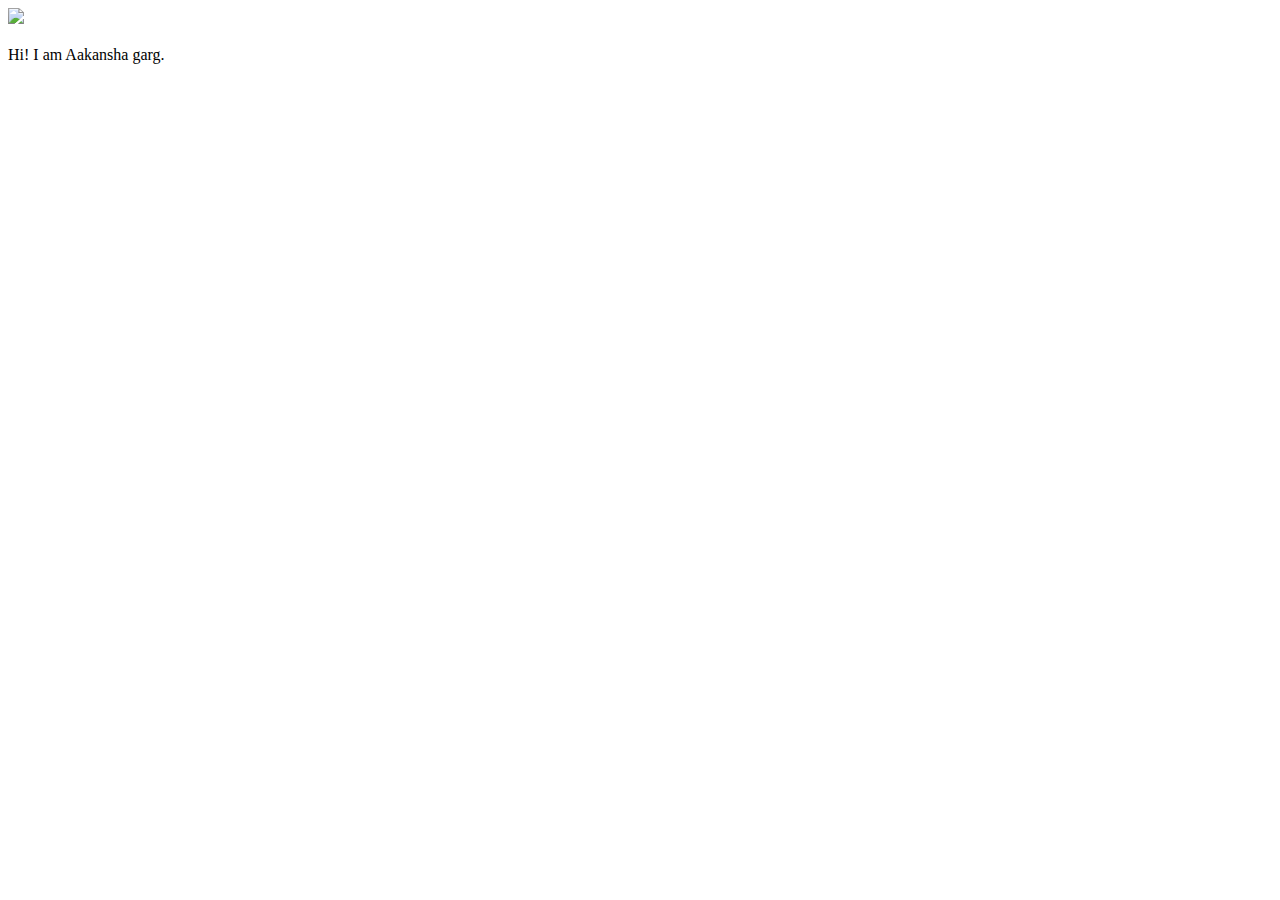
==== ui/index.html @ ee8b2552 "[imad-console] Updates ui/index.html" ====
<!doctype html>
<html>
    <head>
        <link href="/ui/style.css" rel="stylesheet" />
    </head>
    <body>
        <div class="center">
            <img src="/ui/madi.png" class="img-medium"/>
        </div>
        <br>
        <div class="center text-big bold">
            Hi! I am Aakansha garg.
        </div>
        <script type="text/javascript" src="/ui/main.js">
        </script>
    </body>
</html>
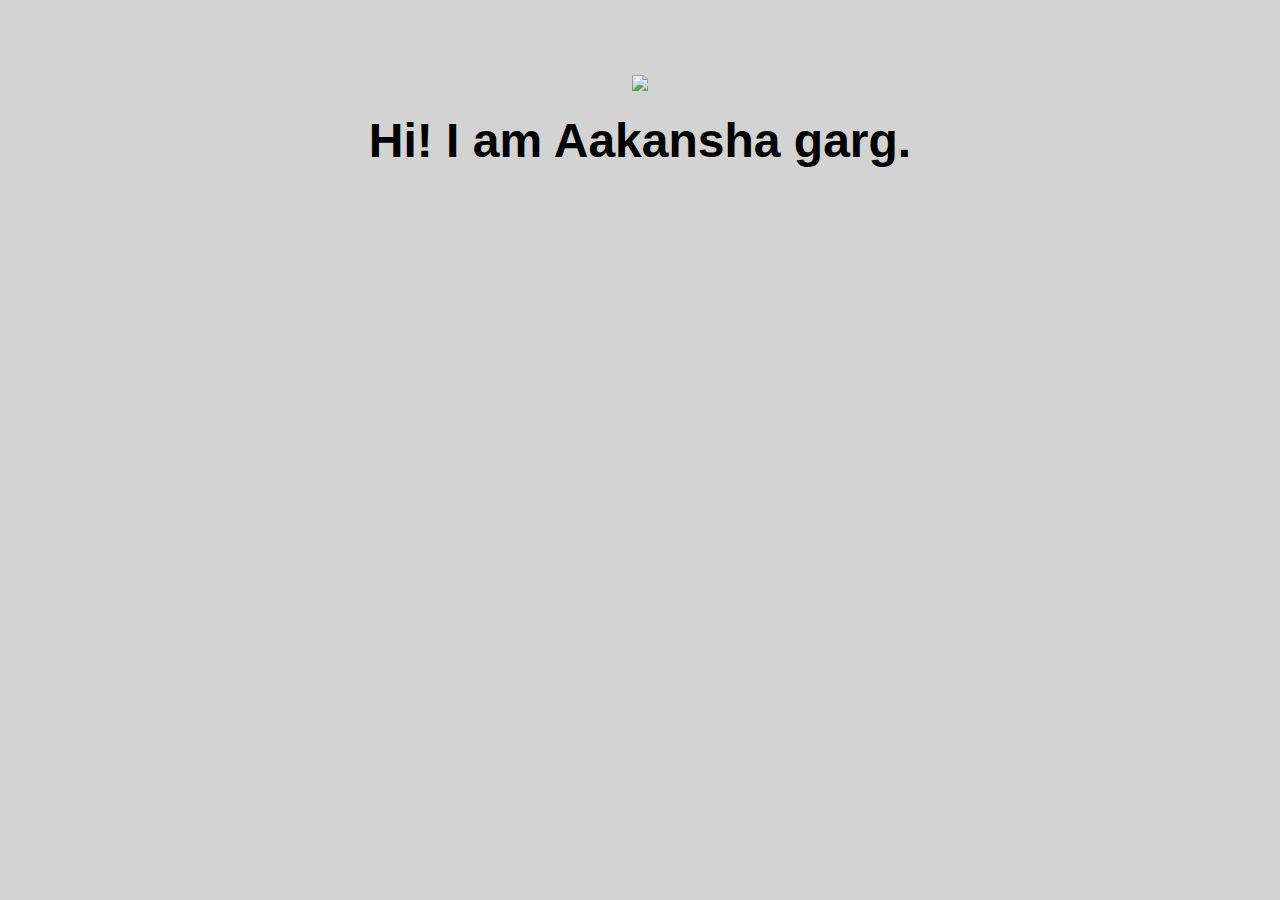
==== commit 90d85b3b: "[imad-console] Updates ui/index.html" ====
--- a/ui/index.html
+++ b/ui/index.html
@@ -11,6 +11,9 @@
         <div class="center text-big bold">
             Hi! I am Aakansha garg.
         </div>
+        <script>
+            alert('hi i m aakansha');
+        </script>
         <script type="text/javascript" src="/ui/main.js">
         </script>
     </body>
--- a/ui/style.css
+++ b/ui/style.css
@@ -0,0 +1,31 @@
+body {
+    font-family: sans-serif;
+    background-color: lightgrey;
+    margin-top: 75px;
+}
+
+.center {
+    text-align: center;
+}
+
+.text-big {
+    font-size: 300%;
+}
+
+.bold {
+    font-weight: bold;
+}
+
+.img-medium {
+    height: 200px;
+}
+
+.conatiner{
+                max-width: 800px;
+                margin: 0 auto;
+                color: grey;
+                font-family: sans-serif;
+                padding-top: 60px;
+             padding-right: 20px;
+            padding-left: 20px;
+}